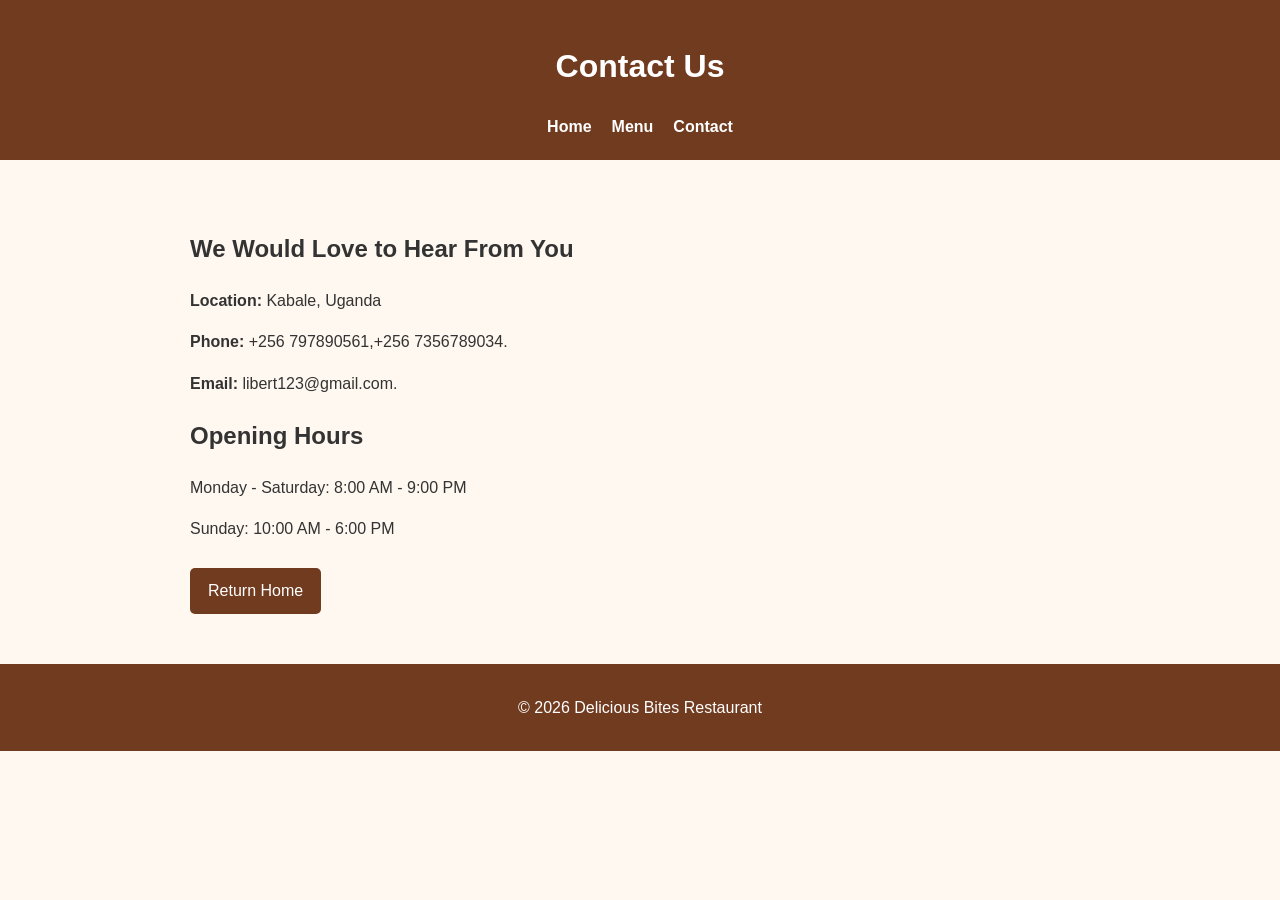
==== contact.html @ 4bbf71e8 "initial commit:add website files" ====
<!DOCTYPE html>
<html lang="en">
<head>
    <meta charset="UTF-8">
    <meta name="viewport" content="width=device-width, initial-scale=1.0">
    <title>Delicious Bites | Contact</title>
    <link rel="stylesheet" href="style.css">
</head>
<body>
    <header>
        <h1>Contact Us</h1>
        <nav>
            <a href="index.html">Home</a>
            <a href="menu.html">Menu</a>
            <a href="contact.html">Contact</a>
        </nav>
    </header>

    <main class="content">
        <h2>We Would Love to Hear From You</h2>
        <p><strong>Location:</strong> Kabale, Uganda</p>
        <p><strong>Phone:</strong> +256 797890561,+256 7356789034.</p>
        <p><strong>Email:</strong> libert123@gmail.com.</p>

        <h2>Opening Hours</h2>
        <p>Monday - Saturday: 8:00 AM - 9:00 PM</p>
        <p>Sunday: 10:00 AM - 6:00 PM</p>

        <a class="button" href="index.html">Return Home</a>
    </main>

    <footer>
        <p>&copy; 2026 Delicious Bites Restaurant</p>
    </footer>
</body>
</html>
---- style.css ----
body {
    margin: 0;
    font-family: Arial, sans-serif;
    background-color: #fff8f0;
    color: #333333;
    line-height: 1.6;
}

/* Style the website header */
header {
    background-color: #713b20;
    color: white;
    text-align: center;
    padding: 20px;
}

/* Arrange navigation links */
nav {
    display: flex;
    justify-content: center;
    flex-wrap: wrap;
    gap: 20px;
}

/* Style navigation links */
nav a {
    color: white;
    text-decoration: none;
    font-weight: bold;
}

/* Change link appearance when the mouse moves over it */
nav a:hover {
    color: #ffd28a;
    text-decoration: underline;
}

/* Style the homepage welcome section */
.hero {
    background-color: #f5dfc5;
    text-align: center;
    padding: 60px 20px;
}

/* Style the main content sections */
.content {
    max-width: 900px;
    margin: 30px auto;
    padding: 20px;
}

/* Style the menu layout */
.menu-grid {
    display: grid;
    grid-template-columns: repeat(auto-fit, minmax(220px, 1fr));
    gap: 20px;
}

/* Style each food item */
.food-card {
    background-color: white;
    padding: 20px;
    border-radius: 10px;
    border: 1px solid #e5d4c5;
}

/* Highlight food prices */
.price {
    color: #713b20;
    font-weight: bold;
}

/* Style the buttons */
.button {
    display: inline-block;
    background-color: #713b20;
    color: white;
    padding: 10px 18px;
    margin-top: 10px;
    border-radius: 5px;
    text-decoration: none;
}

/* Change button colour on hover */
.button:hover {
    background-color: #9a5732;
}

/* Style the footer */
footer {
    background-color: #713b20;
    color: white;
    text-align: center;
    padding: 15px;
    margin-top: 30px;
}
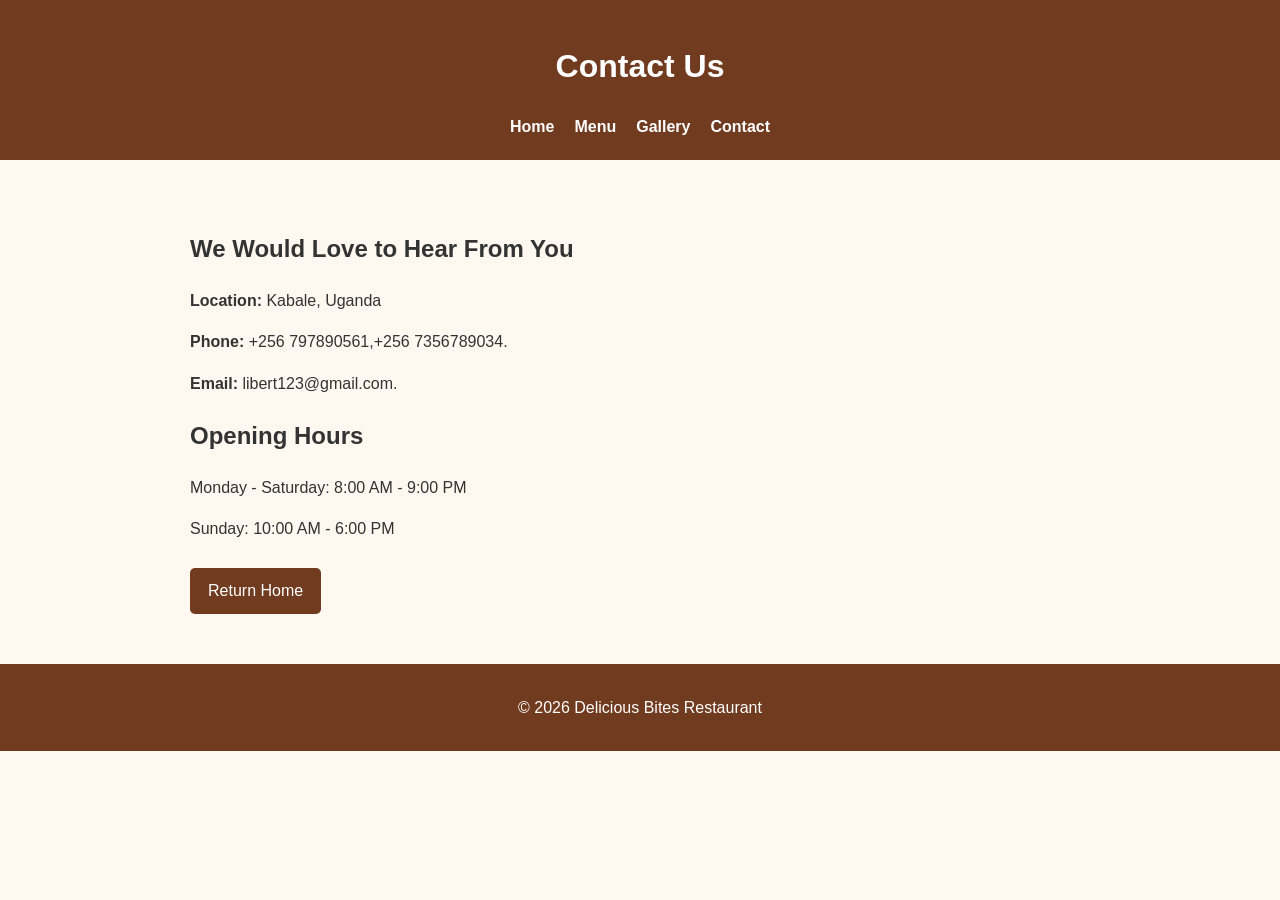
==== commit 4aeb1fb9: "feat :add images and code implementation for the gallery page" ====
--- a/contact.html
+++ b/contact.html
@@ -12,6 +12,7 @@
         <nav>
             <a href="index.html">Home</a>
             <a href="menu.html">Menu</a>
+            <a href="gallery.html">Gallery</a>
             <a href="contact.html">Contact</a>
         </nav>
     </header>
@@ -35,4 +36,3 @@
 </body>
 </html>
 
-
--- a/style.css
+++ b/style.css
@@ -64,6 +64,35 @@
     border: 1px solid #e5d4c5;
 }
 
+/* Display menu-inspired food photos in a responsive gallery */
+.gallery-grid {
+    display: grid;
+    grid-template-columns: repeat(auto-fit, minmax(220px, 1fr));
+    gap: 20px;
+    margin-top: 24px;
+}
+
+.gallery-card {
+    overflow: hidden;
+    margin: 0;
+    background-color: white;
+    border: 1px solid #e5d4c5;
+    border-radius: 10px;
+}
+
+.gallery-card img {
+    display: block;
+    width: 100%;
+    height: 220px;
+    object-fit: cover;
+}
+
+.gallery-card figcaption {
+    padding: 14px 16px;
+    color: #713b20;
+    font-weight: bold;
+}
+
 /* Highlight food prices */
 .price {
     color: #713b20;
@@ -96,4 +125,3 @@
 }
 
 
-
